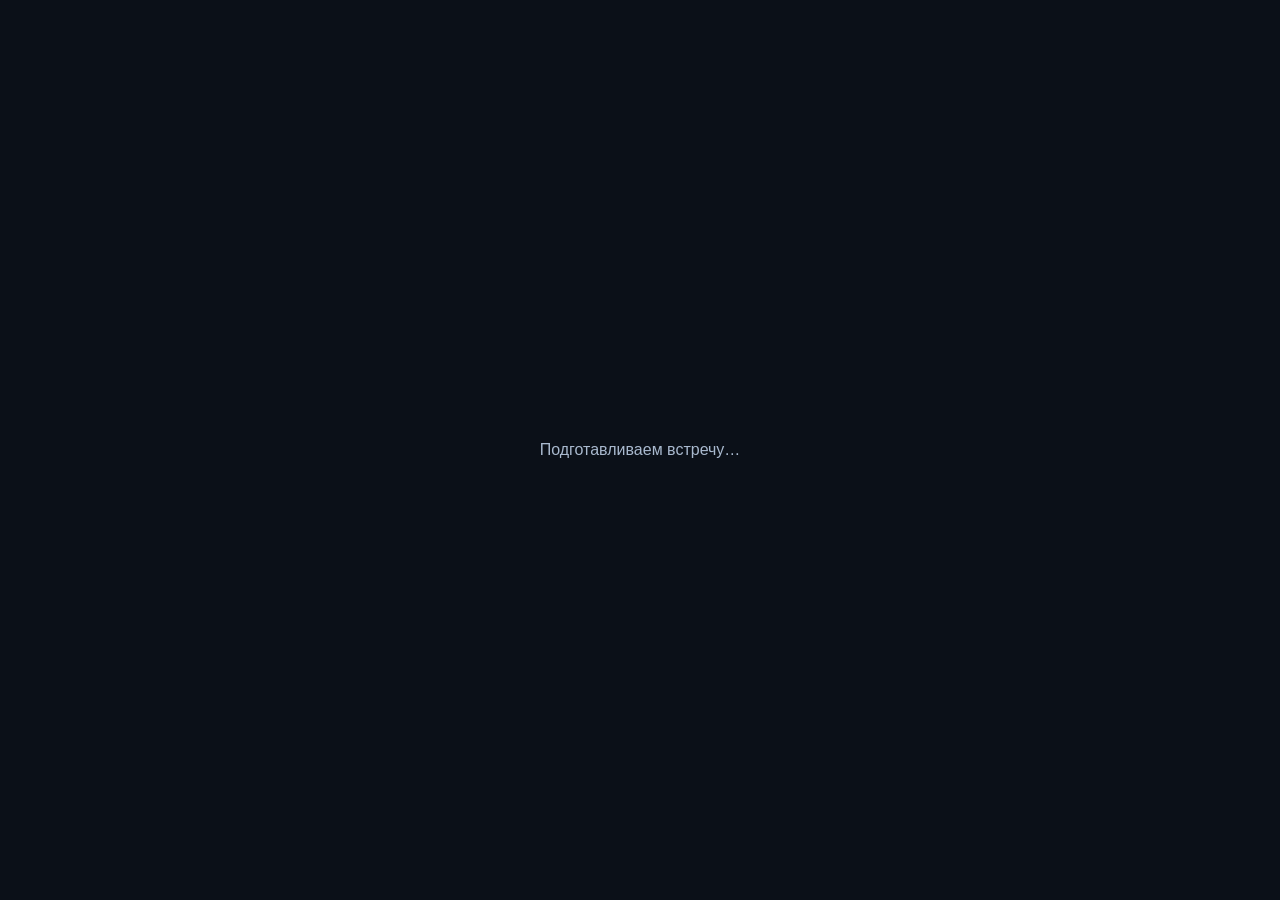
==== qml/web/conference.html @ 4ad70ad4 "Build native Aurora Jitsi client with camera preview and settings" ====
<!doctype html>
<html lang="ru">
<head>
  <meta charset="utf-8">
  <meta name="viewport" content="width=device-width, initial-scale=1">
  <title>Jitsi Meet</title>
  <style>
    html, body, #meeting { width: 100%; height: 100%; margin: 0; background: #0b1018; overflow: hidden; }
    iframe { display: block; border: 0; }
    #status { box-sizing: border-box; position: absolute; inset: 0; display: flex; align-items: center;
      justify-content: center; padding: 32px; font: 16px/1.5 sans-serif; text-align: center; color: #a9b9ce; }
  </style>
</head>
<body>
<div id="status">Подготавливаем встречу…</div>
<div id="meeting"></div>
<script>
'use strict';
(function () {
    const config = __MEETING_CONFIG__;
    const preferences = config.preferences || {};
    const disabledSounds = [];
    const soundOptions = {
        soundReactions: 'REACTION_SOUND', soundMessage: 'INCOMING_MSG_SOUND',
        soundJoined: 'PARTICIPANT_JOINED_SOUND', soundLeft: 'PARTICIPANT_LEFT_SOUND',
        soundTalkMuted: 'TALK_WHILE_MUTED_SOUND', soundLobby: 'KNOCKING_PARTICIPANT_SOUND'
    };
    Object.keys(soundOptions).forEach(function (key) {
        if (preferences[key] === false) disabledSounds.push(soundOptions[key]);
    });
    let api = null;
    let participants = new Set();
    let participantsPaneVisible = false;
    const status = document.getElementById('status');

    function notify(name, data) {
        fetch('event', {
            method: 'POST',
            headers: { 'Content-Type': 'application/json' },
            body: JSON.stringify({ name: name, data: data || {} }),
            credentials: 'omit'
        }).catch(function () {});
    }
    function countParticipants() {
        notify('participantCount', { count: participants.size });
    }
    function checkDevices() {
        if (!api || typeof api.getAvailableDevices !== 'function') return;
        api.getAvailableDevices().then(function (devices) {
            notify('deviceInventory', {
                audioInput: (devices.audioInput || []).length,
                videoInput: (devices.videoInput || []).length
            });
        }).catch(function () {});
    }
    function failed() {
        status.style.display = 'flex';
        status.textContent = 'Сервер встречи недоступен. Проверьте адрес сервера и подключение к интернету.';
        notify('scriptError');
    }
    window.auroraMeeting = {
        command: function (name) {
            if (!api || !['toggleAudio', 'toggleVideo', 'toggleChat', 'hangup', 'toggleParticipantsPane', 'toggleTileView', 'toggleRaiseHand', 'toggleCamera'].includes(name)) return false;
            if (name === 'toggleParticipantsPane') {
                participantsPaneVisible = !participantsPaneVisible;
                api.executeCommand(name, participantsPaneVisible);
            } else api.executeCommand(name);
            return true;
        },
        dispose: function () {
            if (api) { api.dispose(); api = null; }
        }
    };
    const script = document.createElement('script');
    script.src = config.server + '/external_api.js';
    script.onerror = failed;
    script.onload = function () {
        if (typeof JitsiMeetExternalAPI !== 'function') { failed(); return; }
        const server = new URL(config.server);
        const domain = server.host + server.pathname.replace(/\/$/, '');
        try {
            api = new JitsiMeetExternalAPI(domain, {
                roomName: config.room,
                parentNode: document.getElementById('meeting'),
                width: '100%',
                height: '100%',
                lang: preferences.language || 'ru',
                userInfo: { displayName: config.displayName, email: config.email, avatarURL: config.avatarURL },
                configOverwrite: {
                    disableDeepLinking: true,
                    prejoinConfig: { enabled: false },
                    startWithAudioMuted: config.audioMuted,
                    startWithVideoMuted: config.videoMuted,
                    disableSelfView: preferences.hideSelfView === true,
                    disabledSounds: disabledSounds,
                    disabledNotifications: preferences.chatNotifications === false ? ['notify.chatMessages'] : [],
                    // Preserve server policy unless the user explicitly disables P2P.
                    ...(preferences.disableP2p ? { p2p: { enabled: false } } : {}),
                    analytics: { disabled: true, rtcstatsEnabled: false, watchRTCEnabled: false },
                    toolbarButtons: [],
                    disableInviteFunctions: true,
                    hideConferenceSubject: true,
                    hideConferenceTimer: true,
                    doNotStoreRoom: true,
                    disableShortcuts: true
                },
                interfaceConfigOverwrite: {
                    MOBILE_APP_PROMO: false,
                    SHOW_JITSI_WATERMARK: false
                },
                onload: function () { status.style.display = 'none'; checkDevices(); }
            });
            notify('apiReady');
            ['audioMuteStatusChanged', 'videoMuteStatusChanged', 'passwordRequired',
             'readyToClose', 'cameraError', 'micError', 'errorOccurred', 'videoAvailabilityChanged'].forEach(function (name) {
                api.addListener(name, function (data) { notify(name, data); });
            });
            api.addListener('videoAvailabilityChanged', checkDevices);
            api.addListener('audioAvailabilityChanged', checkDevices);
            api.addListener('videoConferenceJoined', function (data) {
                if (preferences.lowBandwidth === true) {
                    try { api.executeCommand('setLowBandwidthMode', true); }
                    catch (error) { notify('settingUnavailable', {setting:'lowBandwidth'}); }
                }
                status.style.display = 'none';
                participants.add(data.id);
                notify('videoConferenceJoined', { roomName: data.roomName });
                countParticipants();
            });
            api.addListener('participantJoined', function (data) { participants.add(data.id); countParticipants(); });
            api.addListener('participantLeft', function (data) { participants.delete(data.id); countParticipants(); });
            api.addListener('videoConferenceLeft', function () {
                participants.clear();
                notify('videoConferenceLeft');
                countParticipants();
            });
        } catch (error) { failed(); }
    };
    document.head.appendChild(script);
    window.addEventListener('pagehide', function () { window.auroraMeeting.dispose(); });
}());
</script>
</body>
</html>
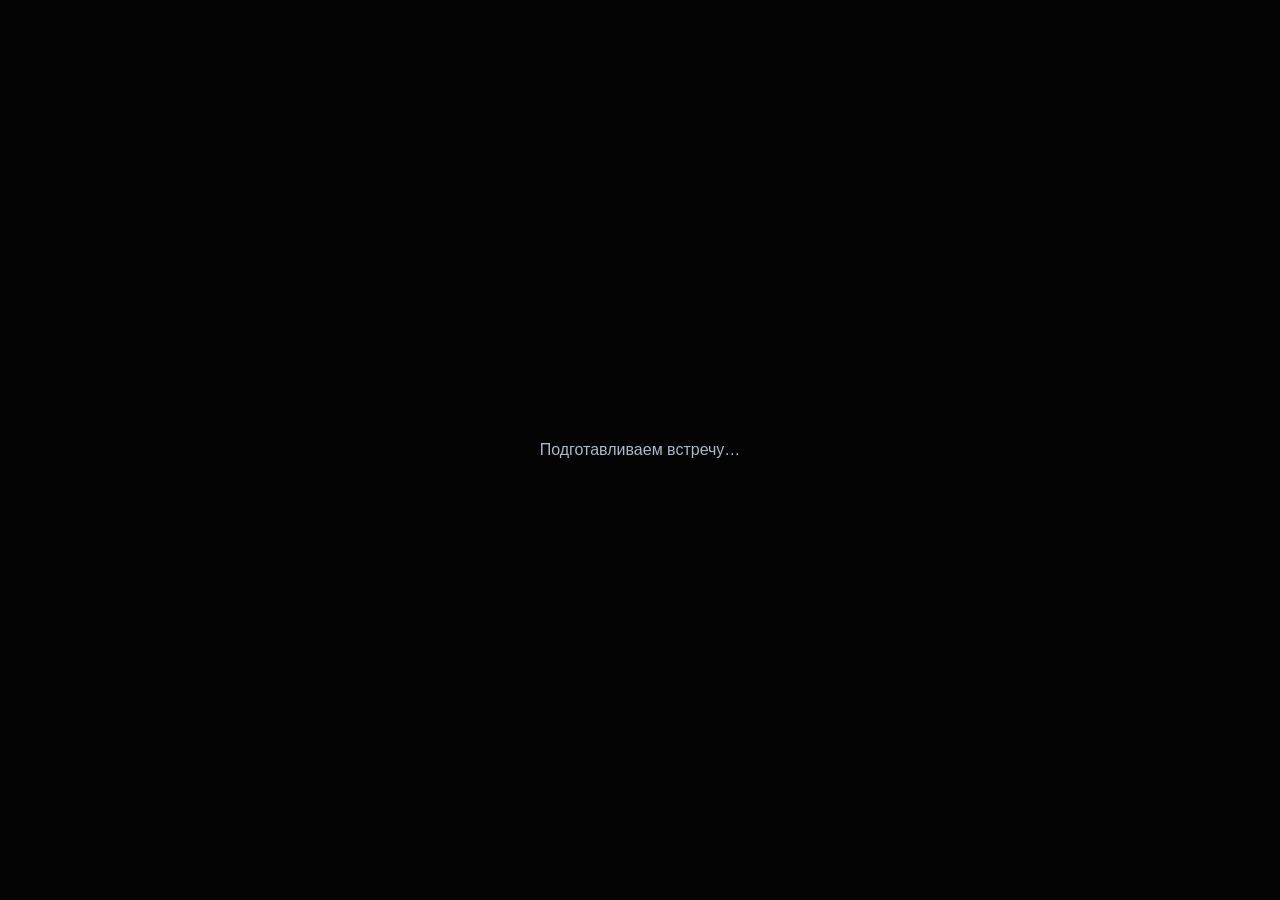
==== commit 0a115614: "Align Aurora Jitsi screens with iPhone reference and add live dial-in info" ====
--- a/qml/web/conference.html
+++ b/qml/web/conference.html
@@ -5,7 +5,7 @@
   <meta name="viewport" content="width=device-width, initial-scale=1">
   <title>Jitsi Meet</title>
   <style>
-    html, body, #meeting { width: 100%; height: 100%; margin: 0; background: #0b1018; overflow: hidden; }
+    html, body, #meeting { width: 100%; height: 100%; margin: 0; background: #040404; overflow: hidden; }
     iframe { display: block; border: 0; }
     #status { box-sizing: border-box; position: absolute; inset: 0; display: flex; align-items: center;
       justify-content: center; padding: 32px; font: 16px/1.5 sans-serif; text-align: center; color: #a9b9ce; }
@@ -60,11 +60,28 @@
     }
     window.auroraMeeting = {
         command: function (name) {
-            if (!api || !['toggleAudio', 'toggleVideo', 'toggleChat', 'hangup', 'toggleParticipantsPane', 'toggleTileView', 'toggleRaiseHand', 'toggleCamera'].includes(name)) return false;
+            if (!api || !['toggleAudio', 'toggleVideo', 'toggleChat', 'hangup', 'toggleParticipantsPane', 'toggleTileView', 'toggleRaiseHand', 'toggleCamera', 'setLowBandwidthMode', 'toggleWhiteboard'].includes(name)) return false;
             if (name === 'toggleParticipantsPane') {
                 participantsPaneVisible = !participantsPaneVisible;
                 api.executeCommand(name, participantsPaneVisible);
+            } else if (name === 'setLowBandwidthMode') {
+                api.executeCommand(name, true);
             } else api.executeCommand(name);
+            return true;
+        },
+        sendChatMessage: function (message) {
+            if (!api || !message || !message.trim()) return false;
+            api.executeCommand('sendChatMessage', message.trim());
+            return true;
+        },
+        muteEveryone: function (mediaType) {
+            if (!api) return false;
+            api.executeCommand('muteEveryone', mediaType === 'video' ? 'video' : 'audio');
+            return true;
+        },
+        setAudioOnly: function (enabled) {
+            if (!api) return false;
+            api.executeCommand('setAudioOnly', !!enabled);
             return true;
         },
         dispose: function () {
@@ -112,7 +129,7 @@
             });
             notify('apiReady');
             ['audioMuteStatusChanged', 'videoMuteStatusChanged', 'passwordRequired',
-             'readyToClose', 'cameraError', 'micError', 'errorOccurred', 'videoAvailabilityChanged'].forEach(function (name) {
+             'readyToClose', 'cameraError', 'micError', 'errorOccurred', 'videoAvailabilityChanged', 'participantRoleChanged'].forEach(function (name) {
                 api.addListener(name, function (data) { notify(name, data); });
             });
             api.addListener('videoAvailabilityChanged', checkDevices);
@@ -124,11 +141,13 @@
                 }
                 status.style.display = 'none';
                 participants.add(data.id);
-                notify('videoConferenceJoined', { roomName: data.roomName });
+                notify('videoConferenceJoined', { roomName: data.roomName, id: data.id });
                 countParticipants();
             });
-            api.addListener('participantJoined', function (data) { participants.add(data.id); countParticipants(); });
-            api.addListener('participantLeft', function (data) { participants.delete(data.id); countParticipants(); });
+            api.addListener('participantJoined', function (data) { participants.add(data.id); countParticipants(); notify('participantJoined', data); });
+            api.addListener('participantLeft', function (data) { participants.delete(data.id); countParticipants(); notify('participantLeft', data); });
+            api.addListener('incomingMessage', function (data) { notify('incomingMessage', data); });
+            api.addListener('outgoingMessage', function (data) { notify('outgoingMessage', data); });
             api.addListener('videoConferenceLeft', function () {
                 participants.clear();
                 notify('videoConferenceLeft');
